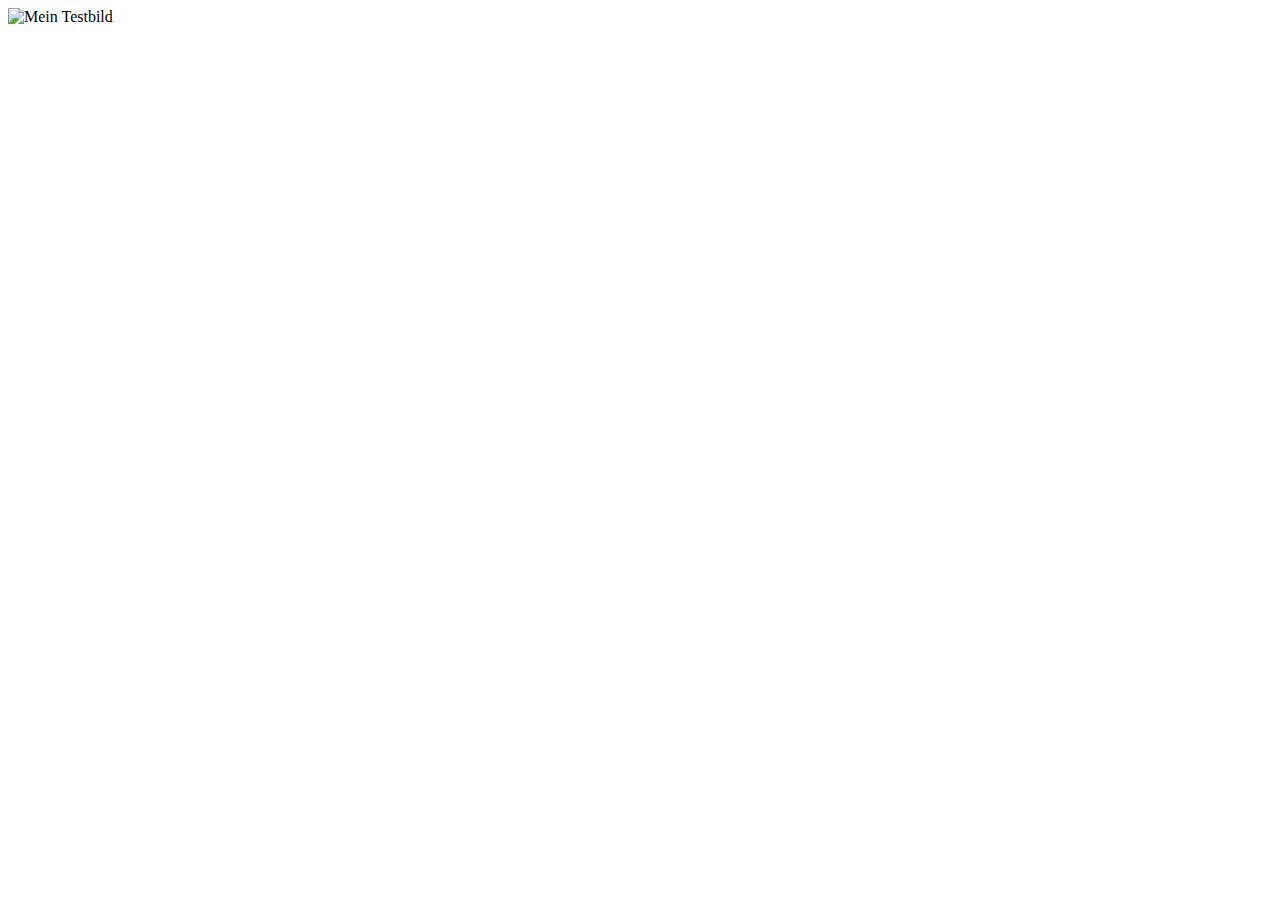
==== index.html @ 60466042 "Add files via upload" ====
<!DOCTYPE html>
<html>
  <head>
    <meta charset="utf-8">
    <title>Mein Testseite</title>
  </head>
  <body>
    <img src="bilder/enercityLogove4home.png" alt="Mein Testbild">
  </body>
</html>
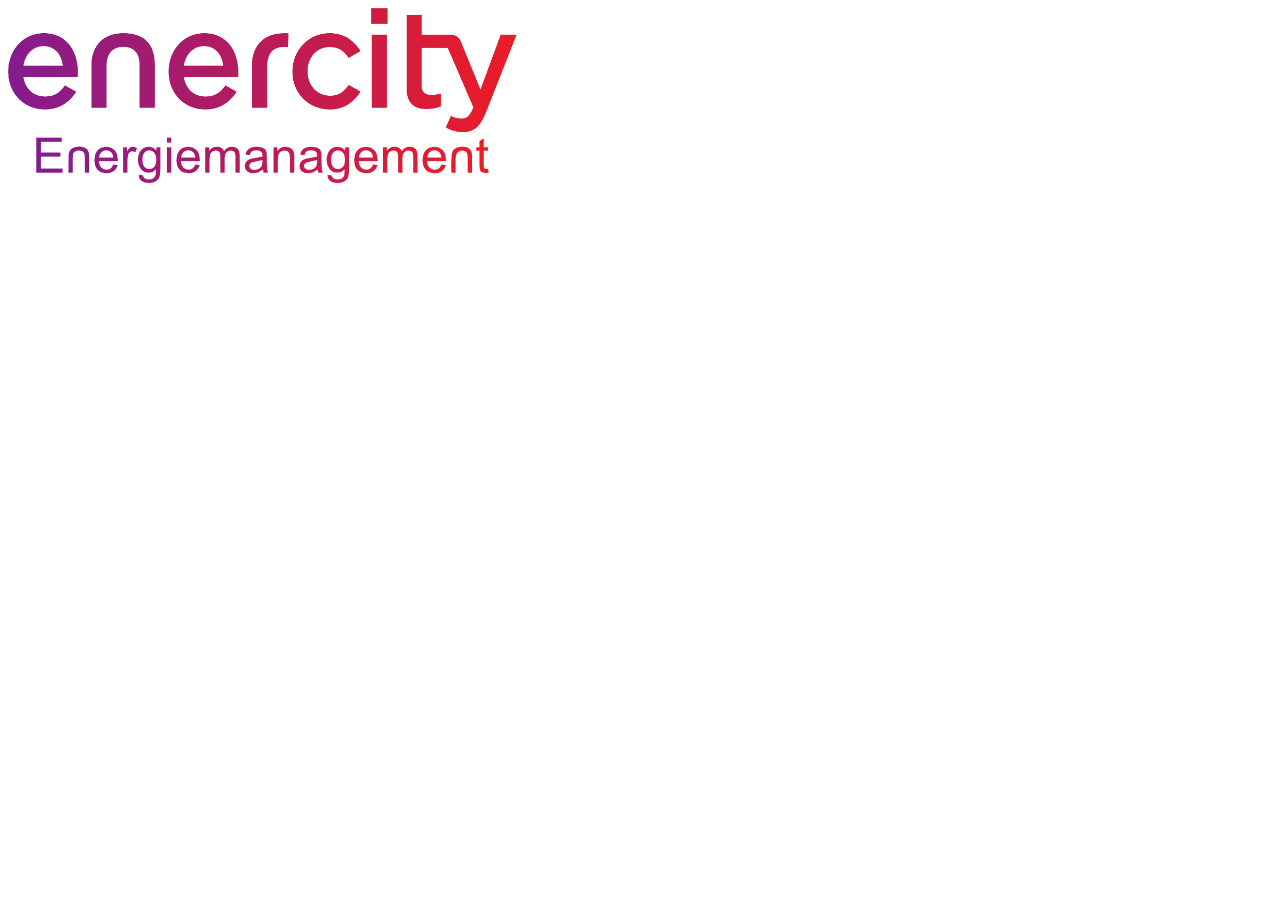
==== commit d689a718: "Update index.html" ====
--- a/index.html
+++ b/index.html
@@ -5,6 +5,6 @@
     <title>Mein Testseite</title>
   </head>
   <body>
-    <img src="bilder/enercityLogove4home.png" alt="Mein Testbild">
+    <img src="images/enercityLogove4home.png" alt="Mein Testbild">
   </body>
-</html>+</html>
